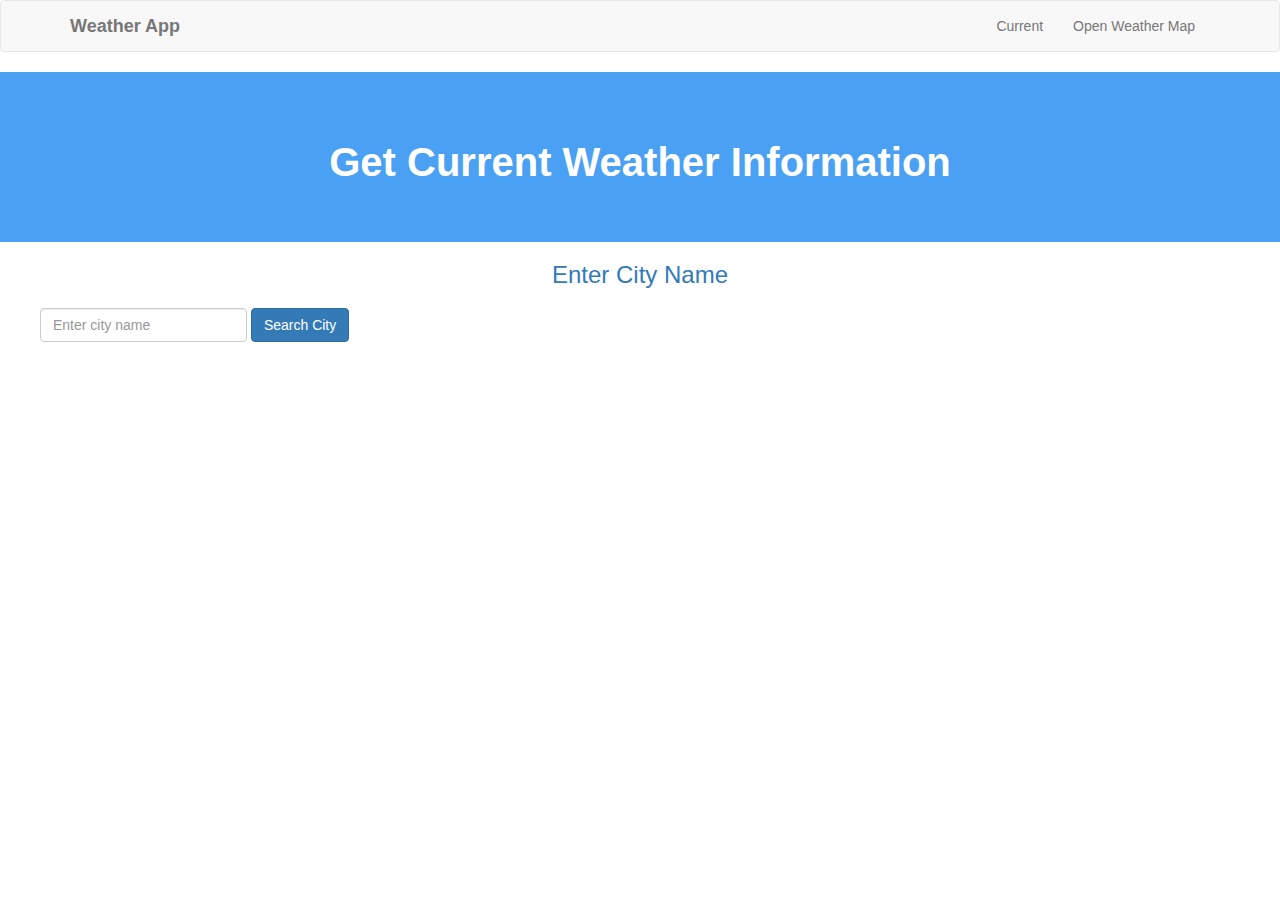
==== current.html @ 26defeb5 "Update current.html" ====
<!DOCTYPE html>
<html lang="en"> 
<head>
    <meta charset="UTF-8">
    <title>Weather App</title>
    
    <!-- Latest compiled and minified CSS -->
    <link rel="stylesheet" href="https://maxcdn.bootstrapcdn.com/bootstrap/3.3.7/css/bootstrap.min.css" integrity="sha384-BVYiiSIFeK1dGmJRAkycuHAHRg32OmUcww7on3RYdg4Va+PmSTsz/K68vbdEjh4u" crossorigin="anonymous">
    
    <link rel="stylesheet" href="style.css">
    

<script src="https://ajax.googleapis.com/ajax/libs/jquery/3.1.1/jquery.min.js"></script>        
<!-- Latest compiled and minified JavaScript -->
<script src="https://maxcdn.bootstrapcdn.com/bootstrap/3.3.7/js/bootstrap.min.js" integrity="sha384-Tc5IQib027qvyjSMfHjOMaLkfuWVxZxUPnCJA7l2mCWNIpG9mGCD8wGNIcPD7Txa" crossorigin="anonymous"></script>   
     
<script src="weather.js"></script>   


</head>
<body>
<nav class="navbar navbar-default" id="nav_bar">
   <div class="container">
       <div class="navbar-header">
           <a href="index.html" class="navbar-brand navbar-link weather">
               <img src="images/logo.png" class="img-responsive" id="logo" alt=""><strong>Weather App</strong>
           </a>
           <button class="navbar-toggle collapsed" data-toggle="collapse" data-target="#navcol">
               <span class="sr-only">Toggle navigation</span>
               <span class="icon-bar"></span>
               <span class="icon-bar"></span>
               <span class="icon-bar"></span>
           </button>
       </div>
       
       <div class="collapse navbar-collapse" id="navcol">
          <ul class="nav navbar-nav navbar-right" id="nav_list">
              <li><a href="current.html">Current</a></li>
              <li><a href="https://www.openweathermap.org" target="_blank">Open Weather Map</a></li>
          </ul>
           
       </div>
       
   </div>
    
</nav> 

<div class="jumbotron" style="margin-bottom:0px; background-color:#4aa1f3; color:white;">
    <h2 class="text-center" style="font-size:40px; font-weight:600;">Get Current Weather Information</h2>
</div>

<div class="container" style="height:650px;">
    <div class="row" >
        <div class="col-md-12" style="margin-bottom:10px;">
            <h3 class="text-center text-primary">Enter City Name</h3>
            <span id="error" class="text-center"></span>
        </div>
        
        <div class="row form-group form-inline" id="cityDiv">
           
            <input type="text" name="city" id="city" class="form-control" placeholder="Enter city name" >
            <button id="submitCity" class="btn btn-primary">Search City</button>
        </div>

    </div>
    
    
    <div id="showWeather"></div>
</div>

 
</body>
</html>
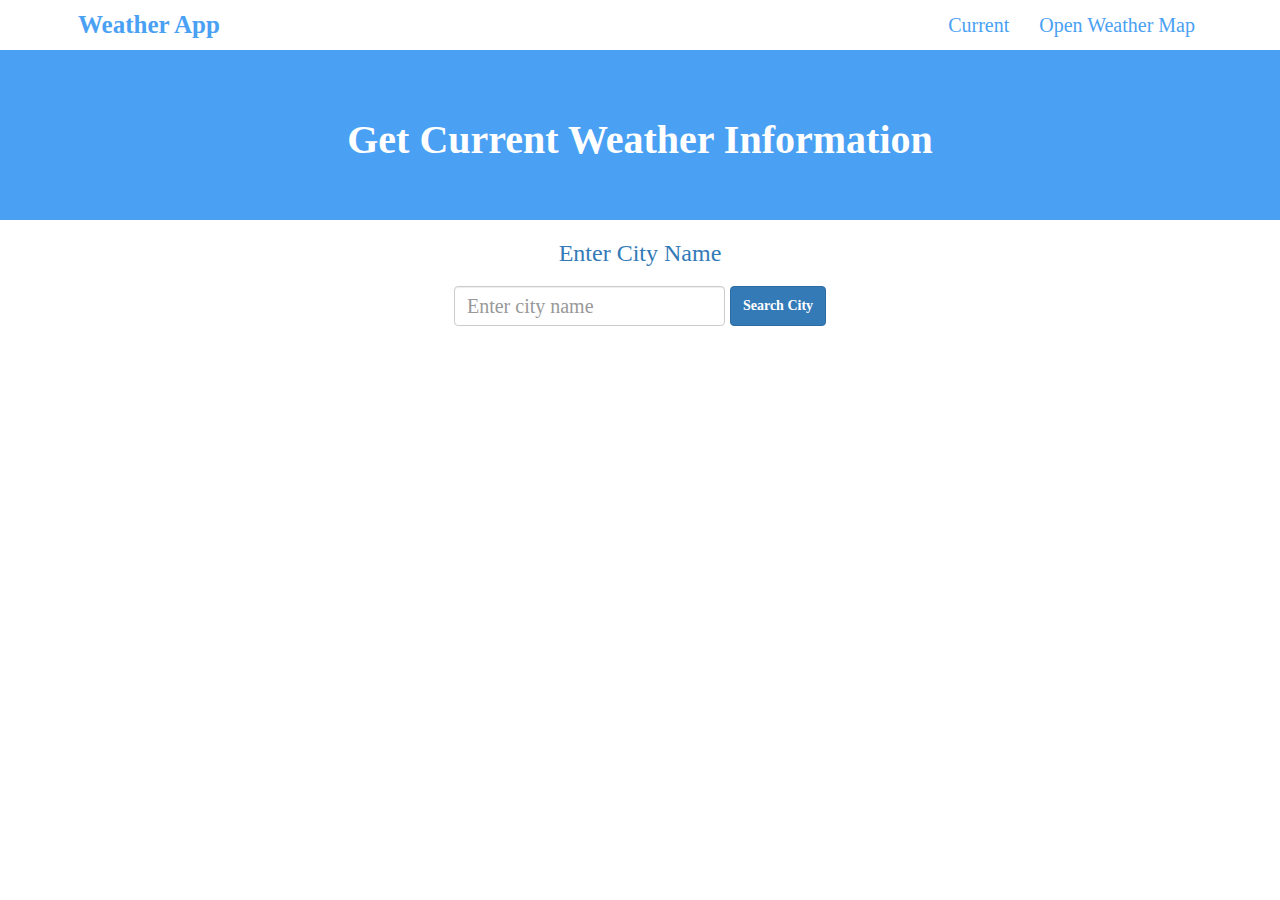
==== commit bbe88cc3: "Update current.html" ====
--- a/current.html
+++ b/current.html
@@ -1,4 +1,4 @@
-<!DOCTYPE html>
+<!DOCTYPE html> 
 <html lang="en"> 
 <head>
     <meta charset="UTF-8">
--- a/style.css
+++ b/style.css
@@ -0,0 +1,194 @@
+body{ 
+    font-family: 'Tangerine', serif;
+    background-color: #ffffff;
+    font-size: 20px;
+    margin: 0;
+    padding: 0;
+}
+
+#nav_bar{
+    margin-bottom: 0px;
+    padding: 0;
+    background-color: white;
+    border: none;
+}
+
+.weather{
+    color: #4aa1f3 !important;
+    font-size: 25px;
+    font-weight: 600;
+}
+
+#nav_list > li > a{
+    color: #4aa1f3 !important;
+    font-weight: 500;
+}
+
+#logo{
+    max-height: 42px;
+    margin-right: 8px;
+    display: inline-block;
+    margin-top: -15px;
+}
+
+#headRow{
+    background: url(images/bg.jpg) no-repeat;
+    background-size: cover;
+    width: 100%;
+    height: 235px;
+    margin-top: 0px;
+    margin-left: 0px;
+}
+
+#colHeadText1{
+    color: white;
+    padding-top: 30px;
+    font-size: 36px;
+}
+
+#colHeadText2{
+    color: white;
+    padding-top: 20px;
+    padding-bottom: 30px;
+    font-size: 34px;
+}
+
+ul#list_item{
+    color: white;
+    font-size: 27px;
+    text-align: center;
+}
+
+#cityDiv{
+    width: 60%;
+    margin: auto;
+    text-align: center;
+}
+
+input[type='text']{
+    height: 40px;
+    font-size: 20px;
+}
+
+#submitCity{
+    height: 40px;
+    font-weight: bold;
+}
+
+#errorCity{
+    width: 50%;
+    margin: auto;
+    text-align: center;
+}
+
+.footer{
+    background-color: #4aa1f3;
+    width: 100%;
+    height: 80px;
+    margin-top: 10px;
+    bottom: 0;
+}
+
+#showWeather{
+    width: 60%;
+    margin: auto;
+    background-color: #4aa1f3;
+    color: white;
+    border-radius: 25px;
+}
+
+table{
+    color: #333333;
+    font-family: Helvetical, Arial, sans-serif;
+}
+
+th{
+    background: #4aa1f3;
+    font-weight: bold;
+    font-size: 18px;
+    color: white;
+}
+
+td{
+    background: #FAFAFA;
+    text-align: center;
+    font-size: 18px;
+}
+
+#welcome-paragraph{
+    font-size: 20px;
+    font-weight: normal;
+    padding: 12px 25px 40px 25px;
+    letter-spacing: 0.5px;
+}
+
+#rowDiv{
+    margin: auto;
+    width: 100%;
+}
+
+#colDesc h3{
+    font-size: 18px;
+    font-weight: 600;
+    margin-bottom: 20px;
+    text-transform: uppercase;
+}
+
+#colDesc{
+    border: 1px solid #e7e7e7;
+    margin: 0 auto;
+    height: auto;
+}
+
+.info-icon{
+    text-align: center;
+}
+
+.info-icon i{
+    font-size: 60px;
+    margin-top: 10px;
+    color: #4aa1f3;
+}
+
+.typed-cursor{
+    opacity: 1;
+    -webkit-animation: blink 0.7s infinite;
+    -moz-animation: blink 0.7s infinite;
+    animation: blink 0.7s infinite;
+}
+@keyframes blink{
+    0% { opacity:1; }
+    50% { opacity:0; }
+    100% { opacity:1; }
+}
+@-webkit-keyframes blink{
+    0% { opacity:1; }
+    50% { opacity:0; }
+    100% { opacity:1; }
+}
+@-moz-keyframes blink{
+    0% { opacity:1; }
+    50% { opacity:0; }
+    100% { opacity:1; }
+}
+
+
+
+
+
+
+
+
+
+
+
+
+
+
+
+
+
+
+
+
+
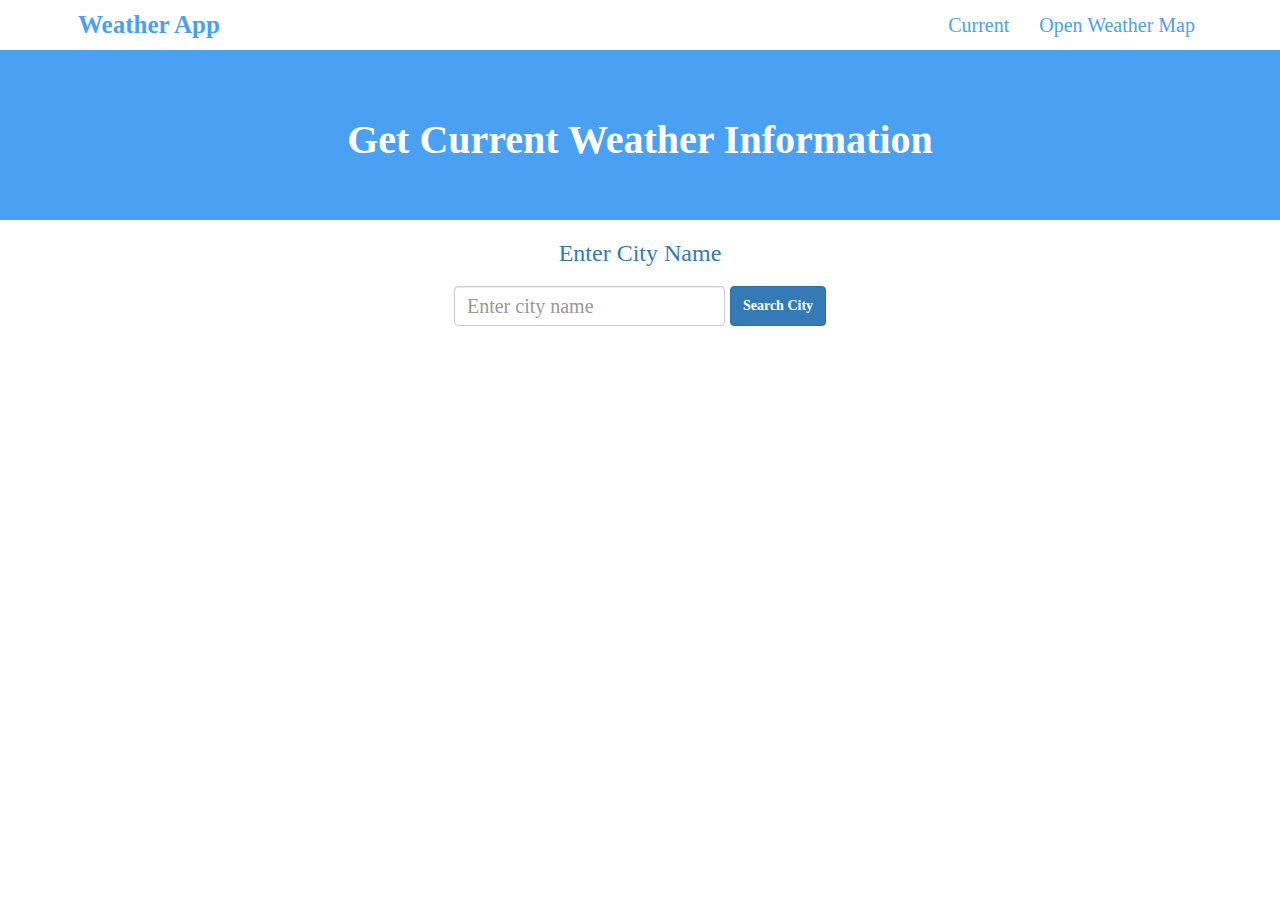
==== commit 14bbf5a2: "Update current.html" ====
--- a/current.html
+++ b/current.html
@@ -1,4 +1,4 @@
-<!DOCTYPE html> 
+<!DOCTYPE html>
 <html lang="en"> 
 <head>
     <meta charset="UTF-8">
